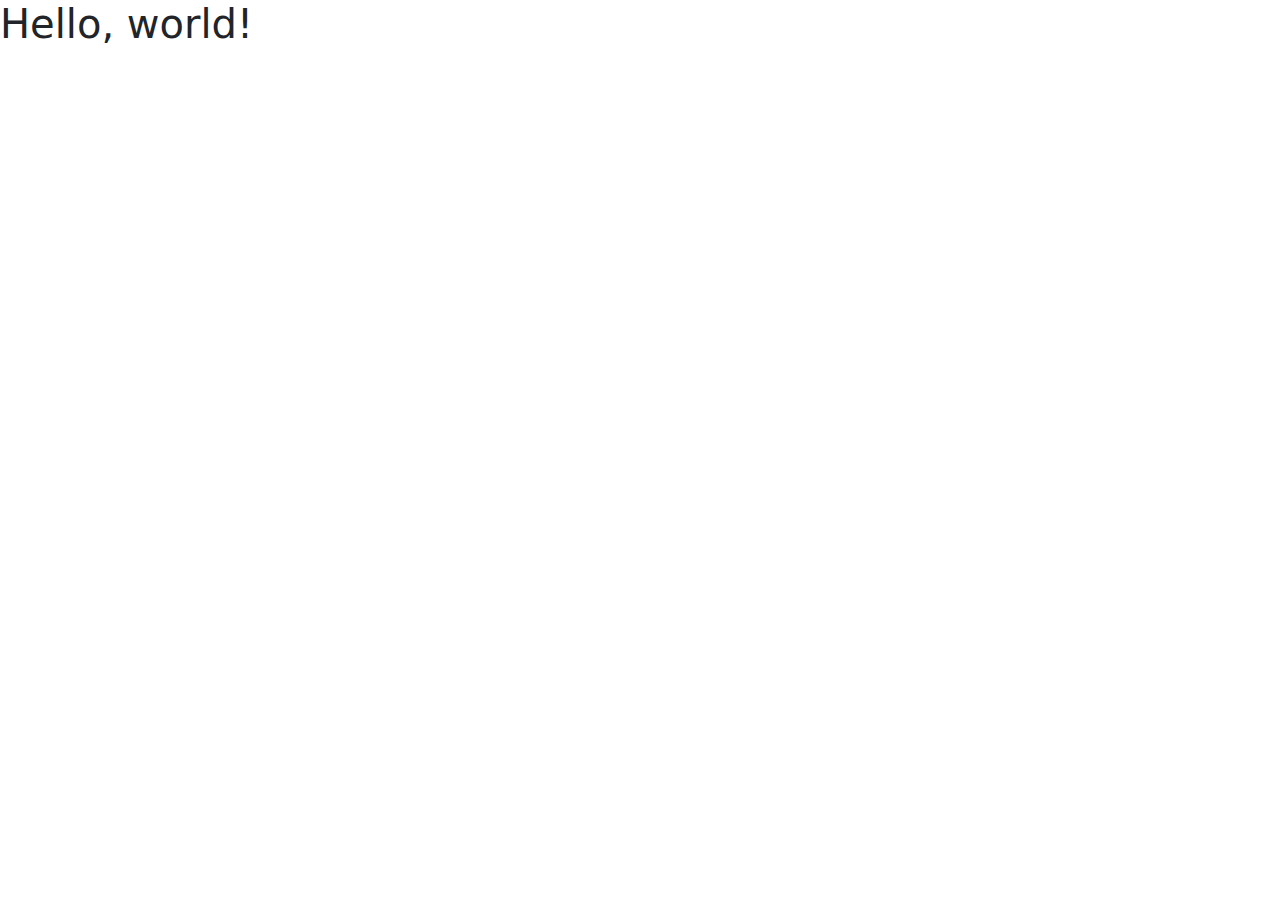
==== gridsystem-bootstrap.html @ 73f4565f "apostila01(bootstrap): comecando com hello world e estudando as classes 'container'" ====
<!DOCTYPE html>
<html lang="pt-BR">

<head>
  <meta charset="utf-8">
  <meta name="viewport" content="width=device-width, initial-scale=1">
  <title>Bootstrap demo</title>
  <link href="https://cdn.jsdelivr.net/npm/bootstrap@5.2.1/dist/css/bootstrap.css" rel="stylesheet" crossorigin="anonymous">
</head>

<body>
  <h1>Hello, world!</h1>
  <script src="https://cdn.jsdelivr.net/npm/bootstrap@5.2.1/dist/js/bootstrap.bundle.min.js"
    integrity="sha384-u1OknCvxWvY5kfmNBILK2hRnQC3Pr17a+RTT6rIHI7NnikvbZlHgTPOOmMi466C8"
    crossorigin="anonymous"></script>
</body>

</html>
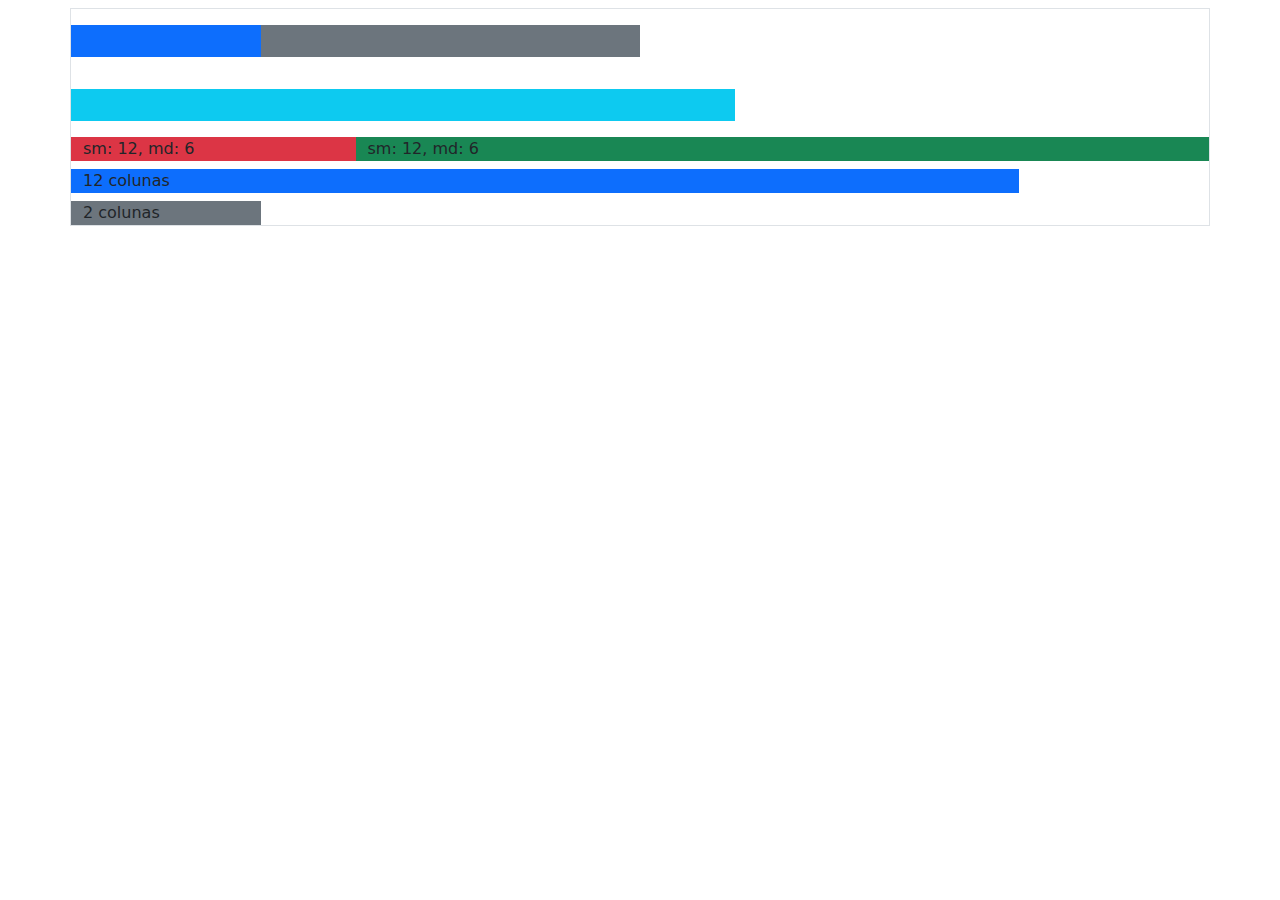
==== commit 6e910007: "apostila01(bootstrap): fim da secao 2.3 e aula de projeto depois do intervalo" ====
--- a/gridsystem-bootstrap.html
+++ b/gridsystem-bootstrap.html
@@ -8,11 +8,111 @@
   <link href="https://cdn.jsdelivr.net/npm/bootstrap@5.2.1/dist/css/bootstrap.css" rel="stylesheet" crossorigin="anonymous">
 </head>
 
+<!-- primeflex -->
+
 <body>
-  <h1>Hello, world!</h1>
-  <script src="https://cdn.jsdelivr.net/npm/bootstrap@5.2.1/dist/js/bootstrap.bundle.min.js"
-    integrity="sha384-u1OknCvxWvY5kfmNBILK2hRnQC3Pr17a+RTT6rIHI7NnikvbZlHgTPOOmMi466C8"
-    crossorigin="anonymous"></script>
+
+  <!-- .container.mt-2.border -->
+  <div class="container mt-2 border">
+
+    <div class="row">
+
+      <!-- .col-sm-12.col-md-4.col-lg-2.my-3.py-3 -->
+      <div class="col-sm-12 col-md-4 col-lg-2 my-3 py-3 bg-primary"></div>
+      <!-- .col-sm-12.col-md-4.col-lg-4.my-3.py-3 -->
+      <div class="col-sm-12 col-md-4 col-lg-4 my-3 py-3 bg-secondary"></div>
+
+      <!-- .col-sm-12.col-md-4.col-lg-3.my-3.py-3 -->
+      <div class="col-sm-12 col-md-4 col-lg-7 my-3 py-3 bg-info"></div>
+
+    </div>
+
+
+
+
+
+
+
+    <!-- .row -->
+    <div class="row">
+      <!-- .col-sm-12.col-md-6.mb-2.bg-danger -->
+      <!-- mobile first -->
+      <div class=" col-md-6 col-lg-3  mb-2 bg-danger">sm: 12, md: 6</div>
+      <div class=" col-md-6 col-lg-9  mb-2 bg-success">sm: 12, md: 6</div>
+    </div>
+
+
+
+
+    <!-- todos os filhos desta div (row) disputam espaço horizontalmente -->
+    <div class="row">
+      <!-- .col-12.bg-primary -->
+      <div class="col-10 bg-primary">
+        12 colunas
+      </div>
+    </div>
+
+    <!-- .row -->
+    <div class="row">
+      <!-- .col-2.mt-2.bg-secondary -->
+      <div class="col-2 mt-2 bg-secondary">
+        2 colunas
+      </div>
+    </div>
+  </div>
+
 </body>
 
-</html>+</html>
+
+
+
+
+
+
+
+
+
+
+
+
+
+
+
+
+
+
+  <!-- .container.bg-primary.mt-4.p-2 -->
+  <!-- <div class="container bg-primary mt-4 p-2">
+    container    
+  </div> -->
+
+  <!-- .container-sm.bg-secondary.mt-4.p-2 -->
+  <!-- <div class="container-sm bg-primary mt-4 p-2">
+    container-sm
+  </div> -->
+
+  <!-- .container-md.bg-danger.mt-4.p-2 -->
+  <!-- <div class="container-md bg-danger mt-4 p-2">
+    container-md
+  </div> -->
+
+  <!-- .container-lg.bg-success.mt-4.p-2 -->
+  <!-- <div class="container-lg bg-success mt-4 p-2">
+    container-lg
+  </div> -->
+
+  <!-- .container-xl.bg-light.mt-4.p-2 -->
+  <!-- <div class="container-xl bg-info mt-4 p-2">
+    container-xl
+  </div> -->
+
+  <!-- .container-xxl.bg-info.mt-4.p-2 -->
+  <!-- <div class="container-xxl bg-info mt-4 p-2">
+    container-xxl
+  </div> -->
+
+  <!-- .container-fluid.bg-primary.mt-4.p-2 -->
+  <!-- <div class="container-fluid bg-primary mt-4 p-2">
+    container-fluid
+  </div> -->